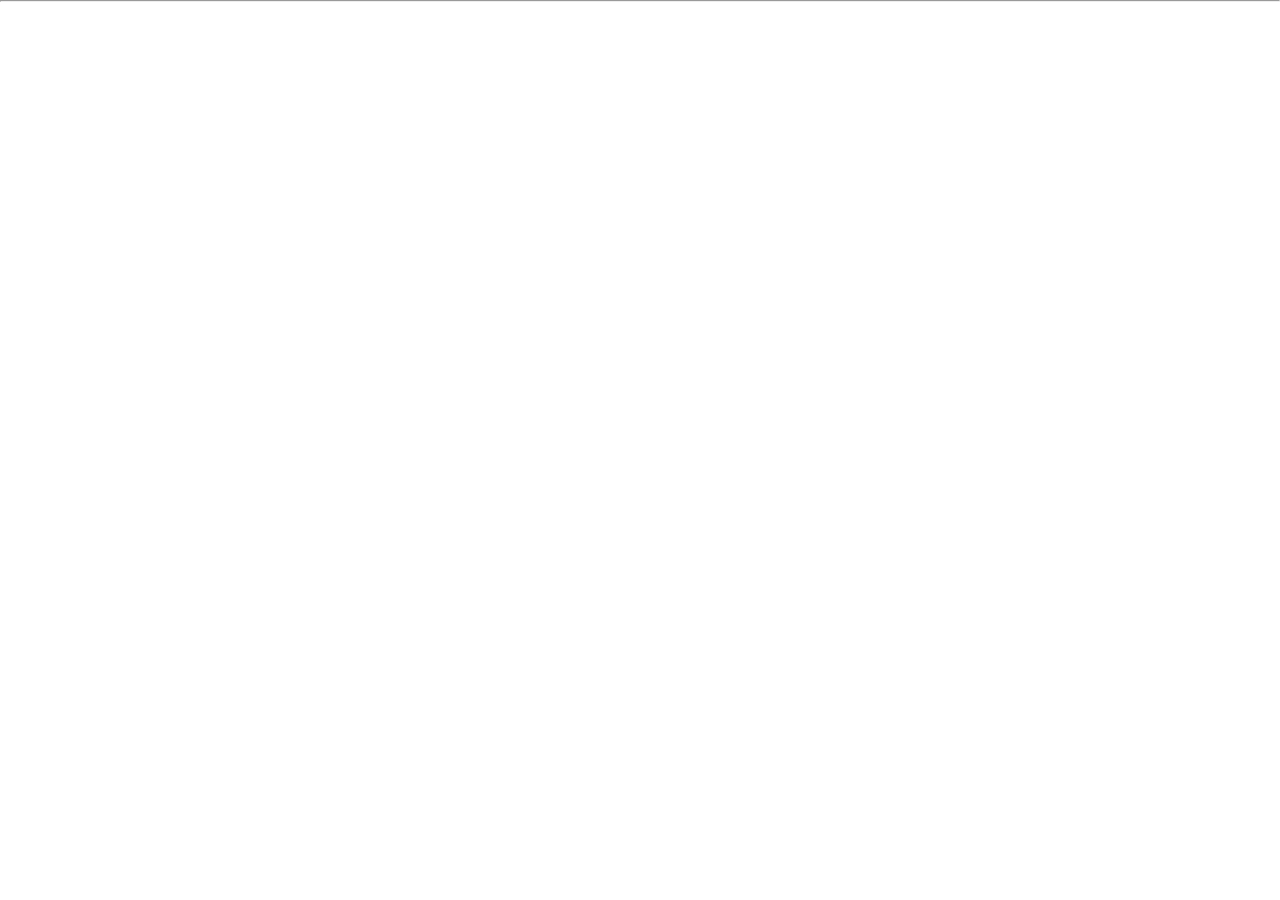
==== animalABC.html @ 8772d0d4 "add A is for Animal game to website, mostly implemented, missing large portion of graphics and parti" ====
<!DOCTYPE HTML>
<html lang = "en-US">
<head>
    <meta charset = "UTF-8">
    <title>A for Animal</title>
    
    <link rel = "stylesheet" type = "text/css" href = "styles/game.css">
</head>
<body onload = "MyGame.game.initialize();">
    <div id = "game" class="abc">
        <div id = "main-menu" class = "screen">
            <h1 id="fish-title">A for Animal</h1>
            <ul class = "menu">
                <li><button id = "id-new-game">New Game</button></li>
                <li><button id = "id-high-scores">High Scores</button></li>
                <li><button id = "id-help">Help</button></li>
                <li><button id = "id-about">About</button></li>
                <li><a href="index.html"><button id = "id-home">Go Home</button></a></li>
            </ul>
        </div>
        <div id = "game-play" class = "screen">
            <canvas id = "id-canvas" class="abc" width = "750" height = "750"></canvas>
        </div>
        <div id = "high-scores" class = "screen">
            <h1>High Scores</h1>
            <ol>
                <li id = "1">10</li>
                <li id = "2">9</li>
                <li id = "3">8</li>
                <li id = "4">7</li>
                <li id = "5">6</li>
            </ol>
            <ul class = "menu">
                <li><button id = "id-high-scores-back" class = "class-back">Back</button></li>
            </ul>
        </div>
        <div id = "help" class = "screen">
            <div id="helpmain">
                <h1>Help</h1>
                <p>The ↑ key is used for moving the submarine forward<br />
                    The ← and → keys are used for turning the submarine<br />
                    Press the Escape Key to start a new game<br />
                    Press the Space Bar to hear the prompt or answers again
                </p>
            </div>
            <ul class = "menu">
                <li><button id = "id-help-back" class = "class-back">Back</button></li>
            </ul>
        </div>
        <div id = "about" class = "screen">
            <div id="aboutmain">
                <h1>About</h1>
                <p>Game Developed by<br/>Bryan Christensen</p>
                <p>Background Music by Alexandr Zhelanov: opengameart.org/users/alexandr-zhelanov</p>
                <p>Background Image by LayHwa Chew: www.freeimages.com/photo/flying-on-the-sky-1377033</p>
                <p>All other assets not specified above by Bryan Christensen</p>
            </div>
            <ul class = "menu">
                <li><button id = "id-about-back" class = "class-back">Back</button></li>
            </ul>
        </div>
    </div>

    </div>

    <script src = "scripts/lang.js"></script>
    <script>
        ChangeABC(localStorage.LearnProLang);
        let MyGame = {
            screens : {},
            input: {},
            systems: {},
            objects: {},
            render: {}
        };
    </script>
    
    <script src = "abc/animalDict.js"></script>

    <script src = "abc/scripts/objects/fish.js"></script>
    <script src = "abc/scripts/objects/text.js"></script>
    <script src = "abc/scripts/objects/info.js"></script>

    <script src = "abc/scripts/render/core.js"></script>
    <script src = "abc/scripts/render/animated-model.js"></script>
    <script src = "abc/scripts/render/text.js"></script>

    <script src = "abc/scripts/input-keyboard.js"></script>
    <script src = "abc/scripts/input-mouse.js"></script>

    <script src = "abc/scripts/render/particle-system.js"></script>
    <script src = "abc/scripts/system/particle-system.js"></script>
    <script src = "abc/scripts/system/particle-manager.js"></script>

    <script src = "abc/scripts/random.js"></script>
    <script src = "abc/scripts/player.js"></script>
    <script src = "abc/scripts/game.js"></script>
    <script src = "abc/scripts/mainmenu.js"></script>
    <script src = "abc/scripts/gameplay.js"></script>
    <script src = "abc/scripts/highscores.js"></script>
    <script src = "abc/scripts/help.js"></script>
    <script src = "abc/scripts/about.js"></script>

</body>
</html>
---- styles/game.css ----
body {
    margin: 0;
}

canvas.fish{
    background-image: url("../fish/assets/underwater.jpg");
    background-size: 100%;
    display: block;
    margin: 0 auto;
    height: 100%;
    width: 100%; 
}

canvas.abc{
    background-image: url("../abc/assets/LayHwaChew_www.freeimages.com_photo_flying-on-the-sky-1377033.jpg");
    background-size: 100%;
    display: block;
    margin: 0 auto;
    height: 100%;
    width: 100%; 
}

#game.fish {
    margin: auto;
    display: block;
    width: innerwidth;
    height: innerheight;
    border-style: inset;
    border-width: 1px;
    background-image: url("../fish/assets/underwater.jpg");
    background-size: 100%;
    font-size: 40px;
}

#game.abc {
    margin: auto;
    display: block;
    width: innerwidth;
    height: innerheight;
    border-style: inset;
    border-width: 1px;
    background-image: url("../abc/assets/LayHwaChew_www.freeimages.com_photo_flying-on-the-sky-1377033.jpg");
    background-size: 100%;
    font-size: 40px;
}

#home {
    margin: auto;
    display: block;
    width: innerwidth;
    height: innerheight;
    border-style: inset;
    border-width: 1px;
    background-image: url("../assets/learnprologo.png");
    background-position: center;
    background-size: 100%;
    font-size: 40px;
}

#game .screen {
    width: 100%;
    height: 100%;
    display: none;
}

#game .screen.active {
    display: block;
}

#home .screen {
    width: 100%;
    height: 100%;
    display: none;
}

#home .screen.active {
    display: block;
}

#main-menu {
    padding-top: 1em;
    cursor: pointer;
    font-size: 0.75em;
}

ul.menu {
    text-align: center;
    padding: 0;
    margin: 0;
    list-style: none;
}

ul.menu li {
    margin: 0.8em 0;
}

ul.menu li button {
    font-family: Arial, sans-serif;
    font-size: 0.6em;
    color: #CECEF6;
    width: 10em;
    height: 1.5em;
    background: #0404B4;
    border-radius: 0.5em;
    opacity: 0.55;
}

ul.menu li button:hover {
    background: #2E2EFE;
}

ul.menu li button:active {
    color: #CECEF6;
    background: rgb(0, 0, 0);
}

#game div h1 {
    font-size: 1em;
    text-align: center;
}

#home div h1 {
    font-size: 1em;
    text-align: center;
}

h1 {
    opacity: .7;
    color: #2E2EFE;
}

#home h1 {
    opacity: .7;
    color: #FE2E2E; /*ed1c24 ?*/
}

#high-scores ol {
    text-align: center;
    padding: 0;
    margin: 0;
    list-style: none;
    text-shadow: 1px 1px #2E2EFE;
}

#game div p {
    font-size: 0.5em;
}

#home div p {
    font-size: 0.5em;
}

#about p {
    text-align: center;
    text-shadow: 1px 1px #2E2EFE;
}

#help p {
    text-align: center;
    text-shadow: 1px 1px #2E2EFE;
}

.solid {
    opacity: 1 !important;
}

.hidden{
    display: none !important;
}
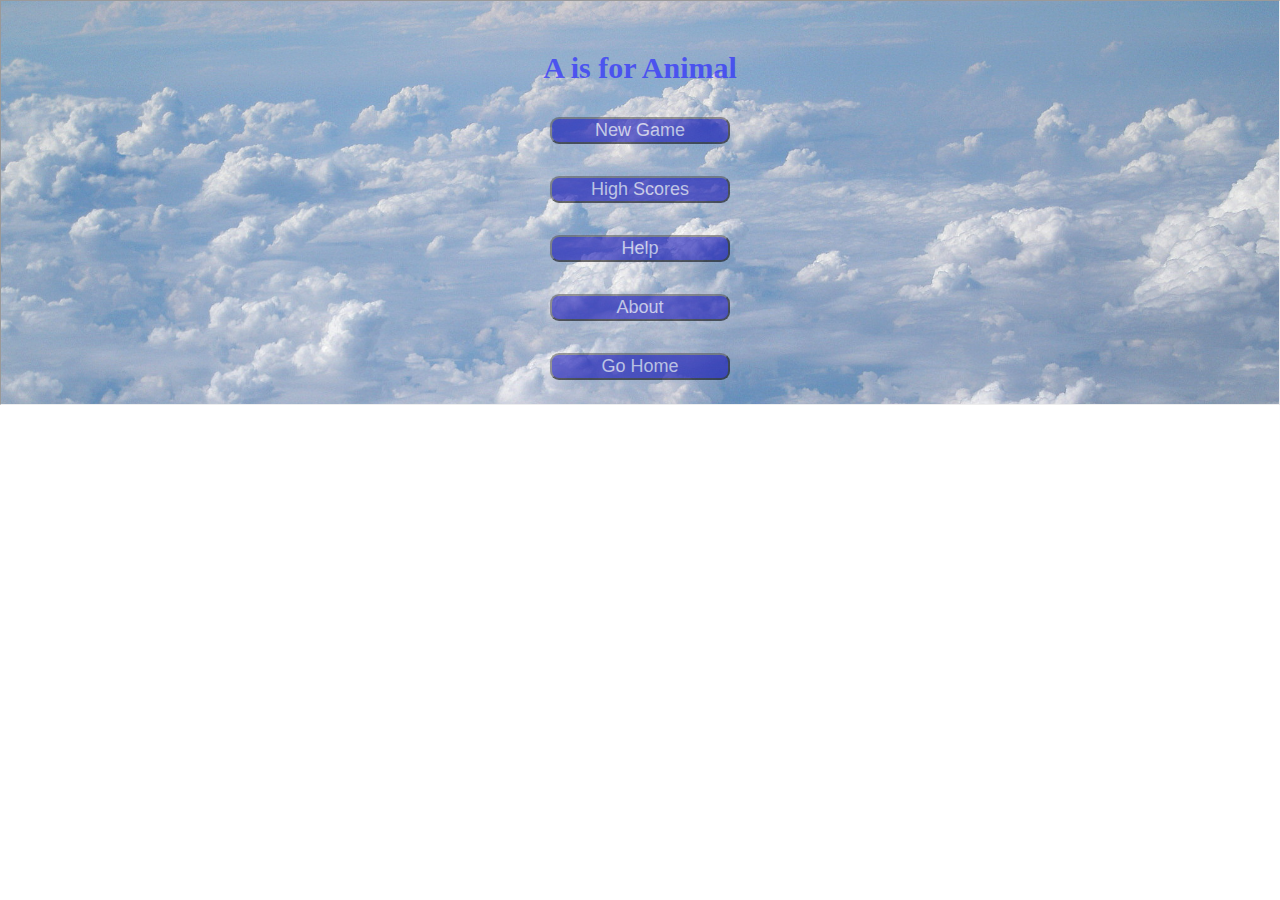
==== commit c598544f: "add code to change the images to the proper animal(currently only for the target letter A)" ====
--- a/animalABC.html
+++ b/animalABC.html
@@ -51,7 +51,7 @@
             <div id="aboutmain">
                 <h1>About</h1>
                 <p>Game Developed by<br/>Bryan Christensen</p>
-                <p>Background Music by Alexandr Zhelanov: opengameart.org/users/alexandr-zhelanov</p>
+                <p>Background Music by Summoner of Sounds RPG Maker event: rpgmaker.net/events/sos/</p>
                 <p>Background Image by LayHwa Chew: www.freeimages.com/photo/flying-on-the-sky-1377033</p>
                 <p>All other assets not specified above by Bryan Christensen</p>
             </div>
@@ -61,7 +61,7 @@
         </div>
     </div>
 
-    </div>
+
 
     <script src = "scripts/lang.js"></script>
     <script>
